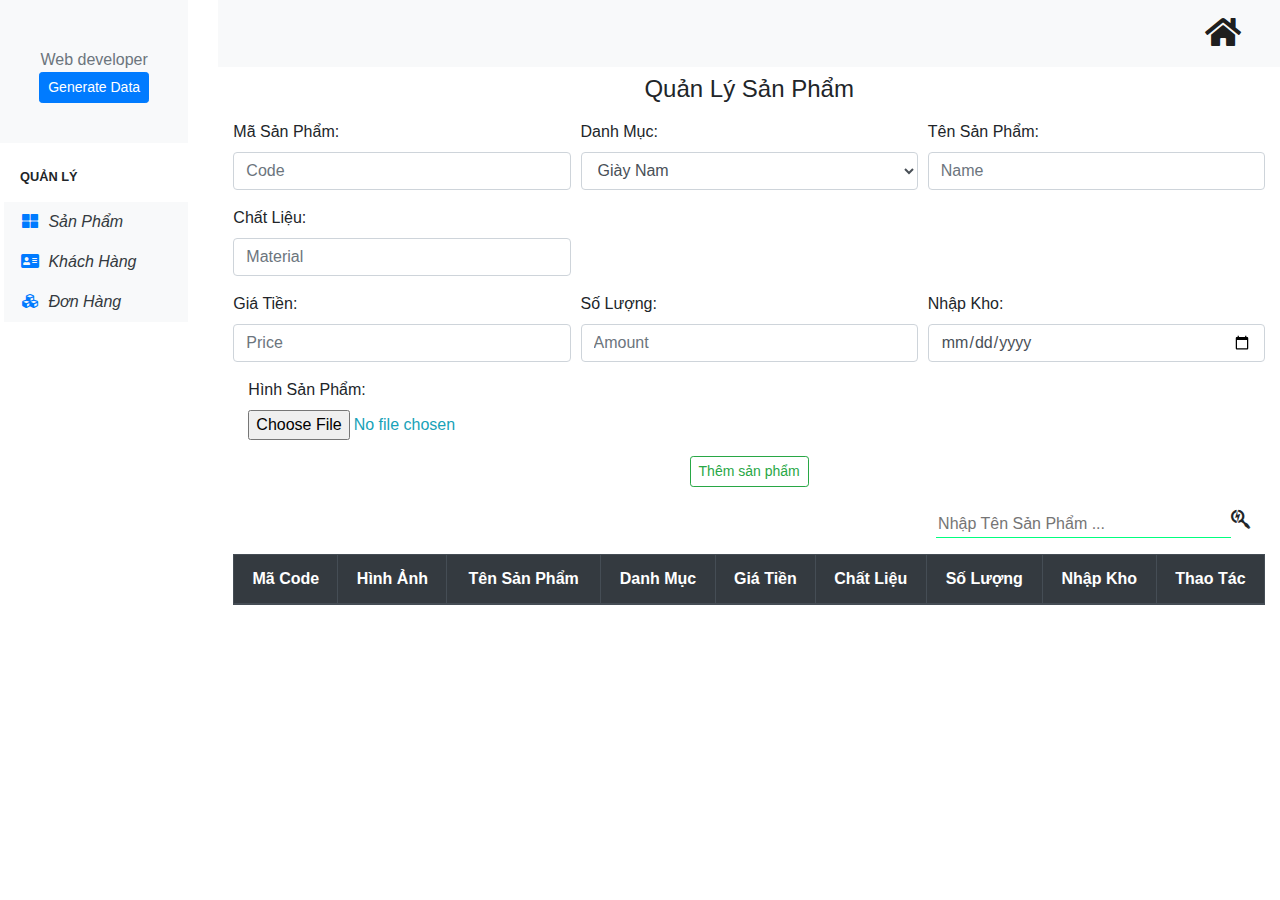
==== src/pages/admin.html @ 02a20a77 "add" ====
<!DOCTYPE html>
<html lang="en">

<head>
    <meta charset="UTF-8">
    <meta name="viewport" content="width=device-width, initial-scale=1.0">
    <meta http-equiv="X-UA-Compatible" content="ie=edge">
    <title>Quản Lý</title>

    <!-- Bootstrap -->
    <link rel="stylesheet" href="https://stackpath.bootstrapcdn.com/bootstrap/4.3.1/css/bootstrap.min.css">

    <!-- FontAwsome -->
    <link rel="stylesheet" href="https://cdnjs.cloudflare.com/ajax/libs/font-awesome/5.11.2/css/all.min.css">

    <!-- Custom -->
    <link rel="stylesheet" href="../styles/admin.css">

    <style>
        body {
            overflow-x: hidden;
        }

        i:hover {
            cursor: pointer;
        }

        .search {
            width: 100%;
            border: none;
            border-bottom: 1px solid springgreen;
        }

        .search:focus {
            outline: none;
        }
    </style>
</head>
<body>
    
    <div class="">
        <div class="row">
            <!-- Vertical navbar -->
            <div class="vertical-nav bg-white col-2" id="sidebar">
                <div class="py-4 px-3 mb-4 bg-light text-center">
                    <img src="">
                    <h4 class="m-0"></h4>
                    <p class="font-weight-light text-muted mb-0">Web developer</p>
                    <p class="btn btn-primary font-weight-light btn-sm" id="generate">Generate Data</p>
                </div>

                <p class="text-gray font-weight-bold text-uppercase px-3 small pb-3 mb-0 ml-1">Quản Lý</p>

                <ul class="nav flex-column bg-white mb-0 ml-1">
                    <li class="nav-item" id="s_product">
                        <a href="#" class="nav-link text-dark font-italic bg-light">
                            <i class="fa fa-th-large mr-1 text-primary fa-fw"></i>
                            Sản Phẩm
                        </a>
                    </li>
                    <li class="nav-item" id="s_user">
                        <a href="#" class="nav-link text-dark font-italic bg-light">
                            <i class="fa fa-address-card mr-1 text-primary fa-fw"></i>
                            Khách Hàng
                        </a>
                    </li>
                    <li class="nav-item" id="s_order">
                        <a href="#" class="nav-link text-dark font-italic bg-light">
                            <i class="fa fa-cubes mr-1 text-primary fa-fw"></i>
                            Đơn Hàng
                        </a>
                    </li>
                </ul>
            </div>
            <!-- End vertical navbar -->

            <div class="col-10">
                <!-- Navigation -->
                <nav class="navbar navbar-expand-lg navbar-light bg-light">
                    <div class="container">
                        <div class="collapse navbar-collapse" id="navbarResponsive">
                            <ul class="navbar-nav ml-auto">
                                <li class="nav-item active">
                                    <a class="nav-link" href="../index.html">
                                        <i class="fas fa-home fa-2x"></i>
                                        <span class="sr-only">(current)</span>
                                    </a>
                                </li>
                            </ul>
                        </div>
                    </div>
                </nav>

                <!-- Product Manager -->
                <div class="product-manager" id="product-manager">
                    <div class="notification offset-9">
                        <div class="notification-content" id="notifi">
                            <p id="notifi-content"></p>
                        </div>
                    </div>
                    <div class="text-center mt-2 mb-3">
                        <h4>Quản Lý Sản Phẩm</h4>
                    </div>
                    <div class="action mb-4">
                        <div class="frms container" id="form-id">
                            <div class="form-row">
                                <div class="form-group col-md-4">
                                    <label for="code">Mã Sản Phẩm: </label>
                                    <input type="text" class="form-control" id="code" placeholder="Code">
                                </div>
                                <div class="form-group col-md-4">
                                    <label for="category">Danh Mục: </label>
                                    <select class="form-control" id="category">
                                        <option value="0">Giày Nam</option>
                                        <option value="1">Giày Nữ</option>
                                        <option value="2">Phụ Kiện</option>
                                        <option value="2">Áo</option>
                                    </select>
                                </div>
                                <div class="form-group col-md-4">
                                    <label for="name">Tên Sản Phẩm: </label>
                                    <input type="text" class="form-control" id="name" placeholder="Name">
                                </div>
                                <div class="form-group col-md-4">
                                    <label for="material">Chất Liệu: </label>
                                    <input type="text" class="form-control" id="material" placeholder="Material">
                                </div>
                            </div>
                            <div class="form-row">
                                <div class="form-group col-md-4">
                                    <label for="price">Giá Tiền: </label>
                                    <input type="text" class="form-control" id="price" placeholder="Price">
                                </div>
                                <div class="form-group col-md-4">
                                    <label for="amount">Số Lượng: </label>
                                    <input type="number" class="form-control" id="amount" placeholder="Amount">
                                </div>
                                <div class="form-group col-md-4">
                                    <label for="entry">Nhập Kho: </label>
                                    <input type="date" class="form-control" id="entry" placeholder="Entry">
                                </div>
                            </div>
                            <div class="form-group col-md-3">
                                <label for="image">Hình Sản Phẩm: </label>
                                <input type="file" class="form-control-file btn-outline-info" id="image">
                            </div>
                            <div class="text-center" id="actbutton">
                                <button type="button" class="btn btn-outline-info btn-sm" id="update"
                                    style="display: none;">Cập Nhật sản phẩm</button>
                                <button type="button" class="btn btn-outline-success btn-sm" id="add_new">Thêm sản
                                    phẩm</button>
                            </div>
                        </div>
                    </div>
                    <div class="tab container">
                        <!-- Search form -->
                        <div class="d-flex offset-8 col-md-4 mb-3">
                            <input type="text" name="search" id="search" class="search"
                                placeholder="Nhập Tên Sản Phẩm ...">
                            <i class="fab fa-searchengin fa-lg"></i>
                        </div>
                        <table class="table table-bordered text-center">
                            <thead class="thead-dark">
                                <tr>
                                    <th scope="col">Mã Code</th>
                                    <th scope="col">Hình Ảnh</th>
                                    <th scope="col">Tên Sản Phẩm</th>
                                    <th scope="col">Danh Mục</th>
                                    <th scope="col">Giá Tiền</th>
                                    <th scope="col">Chất Liệu</th>
                                    <th scope="col">Số Lượng</th>
                                    <th scope="col">Nhập Kho</th>
                                    <th scope="col">Thao Tác</th>
                                </tr>
                            </thead>
                            <tbody id="tbody">
                                <!-- Insert Data -->
                            </tbody>
                        </table>
                    </div>
                </div>
                <p id="genJSON"></p>

                <!-- User Manager -->
                <div class="user-manager" id="user-manager">
                    <div class="text-center mt-2 mb-3">
                        <h4>Quản Lý Khách Hàng</h4>
                    </div>
                    <div class="user-tab container">
                        <table class="table text-center">
                            <thead class="thead-dark">
                                <tr>
                                    <th scope="col">#</th>
                                    <th scope="col">Họ Tên</th>
                                    <th scope="col">Số Điện Thoại</th>
                                    <th scope="col">Địa Chỉ</th>
                                    <th scope="col">Email</th>
                                    <th scope="col">Quyền</th>
                                </tr>
                            </thead>
                            <tbody id="user_tbody">
                                <!-- Insert Data -->
                            </tbody>
                        </table>
                    </div>
                </div>

                <!-- Order Manager -->
                <div class="order-manager" id="order-manager">
                    <div class="text-center mt-2 mb-3">
                        <h4>Quản Lý Đơn Hàng</h4>
                    </div>
                    <div class="order-tab container">
                        <table class="table text-center">
                            <thead class="thead-dark">
                                <tr>
                                    <th scope="col">OrderID</th>
                                    <th scope="col">UserID</th>
                                    <th scope="col">Ngày Tạo</th>
                                    <th scope="col">PT Thanh Toán</th>
                                    <th scope="col">Trạng Thái</th>
                                    <th scope="col">Chi Tiết</th>
                                </tr>
                            </thead>
                            <tbody id="order_tbody">
                                <!-- Insert Data -->
                            </tbody>
                        </table>
                    </div>
                </div>
            </div>
        </div>
    </div>

    <!-- Product Modal -->
    <div class="modal fade" id="productModal" tabindex="-1" role="dialog" aria-labelledby="productModalLabel"
        aria-hidden="true">
        <div class="modal-dialog" role="document">
            <div class="modal-content">
                <div class="modal-header">
                    <h5 class="modal-title" id="productModalLabel">Chi Tiết Sản Phẩm</h5>
                    <button type="button" class="close" data-dismiss="modal" aria-label="Close">
                        <span aria-hidden="true">&times;</span>
                    </button>
                </div>
                <div class="modal-body text-center" id="product-detail">
                    <!-- Data -->
                </div>
                <div class="modal-footer">
                </div>
            </div>
        </div>
    </div>

    <!-- Order Modal -->
    <div class="modal fade" id="orderModal" tabindex="-1" role="dialog" aria-labelledby="orderModalLabel"
        aria-hidden="true">
        <div class="modal-dialog modal-xl" role="document">
            <div class="modal-content">
                <div class="modal-body" id="detail-content">
                    <!-- Data -->
                    <h1 class="text-center">Đơn Hàng</h1>
                    <div class="row" id="customer-info">
                        <!-- Insert -->
                    </div>

                    <table class="table text-center">
                        <thead>
                            <tr>
                                <th scope="col" colspan="2">SẢN PHẨM</th>
                                <th scope="col">GIÁ</th>
                                <th scope="col">SỐ LƯỢNG</th>
                                <th scope="col">TỔNG</th>
                            </tr>
                        </thead>
                        <tbody id="customer-product">
                            <!-- Insert Data -->

                        </tbody>
                        <tfoot>
                            <tr>
                                <td></td>
                                <td></td>
                                <td></td>
                                <th>Tổng Tiền: </th>
                                <td id="total-order">100,000 đ</td>
                            </tr>
                        </tfoot>
                    </table>
                </div>
            </div>
        </div>
    </div>

    <script src="https://code.jquery.com/jquery-3.3.1.slim.min.js"></script>
    <script src="https://ajax.googleapis.com/ajax/libs/jquery/3.4.1/jquery.min.js"></script>
    <script src="https://cdnjs.cloudflare.com/ajax/libs/popper.js/1.14.7/umd/popper.min.js"></script>
    <script src="https://stackpath.bootstrapcdn.com/bootstrap/4.3.1/js/bootstrap.min.js"></script>
    <script src="https://unpkg.com/axios/dist/axios.min.js"></script>
    <script src="../scripts/admin.js"></script>
</body>

</html>
---- src/styles/admin.css ----
body {
    font-family: Cambria, sans-serif;
}


.notification {
    position: relative;
}
.notification .notification-content {
    display: none;
    position: fixed;
    text-align: center;
    background-color: chartreuse;
    /* width: 240px; */
    height: 40px;
    line-height: 40px;
    z-index: 9999999;
    transition: all 2s linear;
    color: white;
}

.user-manager {
    display: none;
}

.order-manager {
    display: none;
}
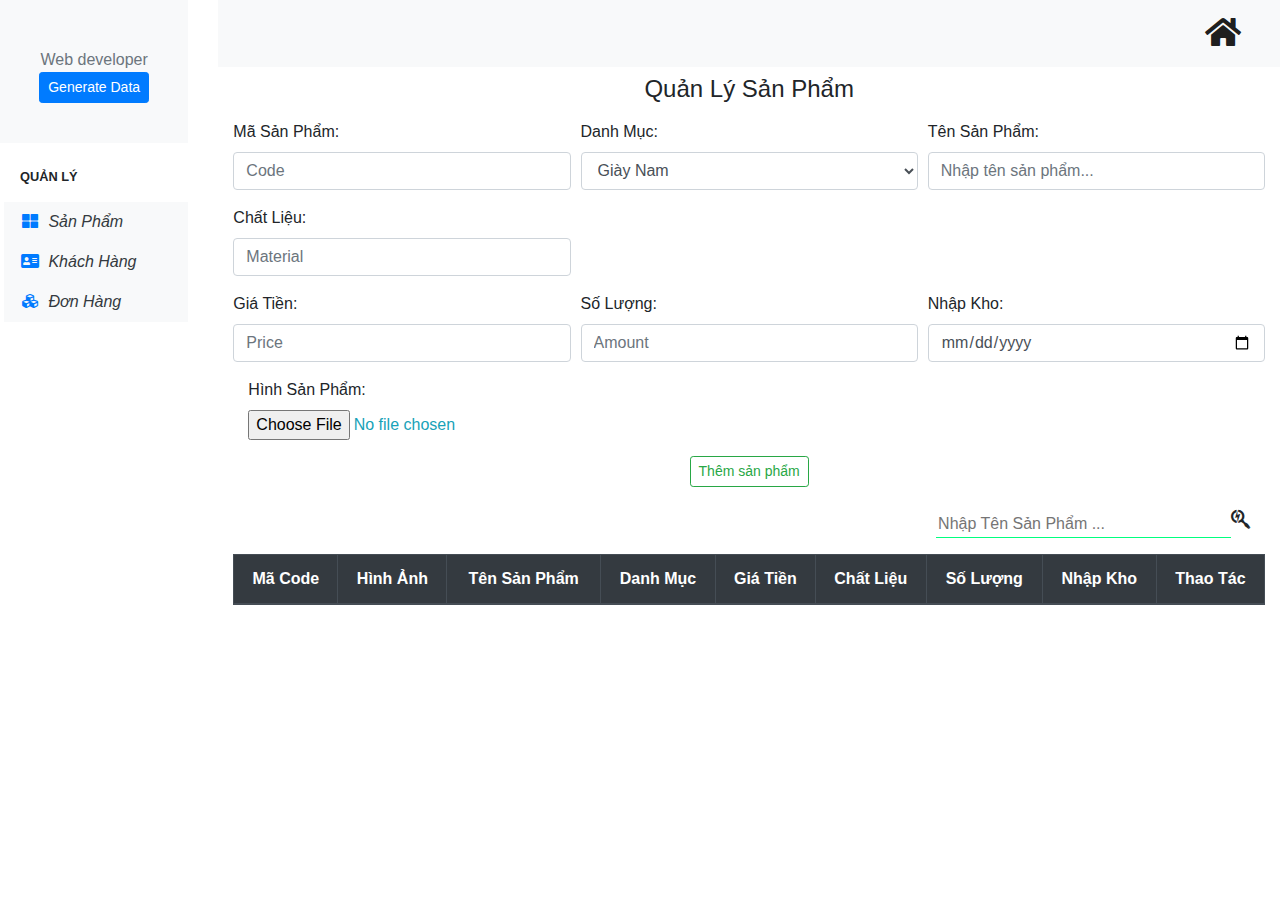
==== commit ee485264: "add" ====
--- a/src/pages/admin.html
+++ b/src/pages/admin.html
@@ -110,16 +110,16 @@
                                 </div>
                                 <div class="form-group col-md-4">
                                     <label for="category">Danh Mục: </label>
-                                    <select class="form-control" id="category">
+                                    <select class="form-control" id="product_category">
                                         <option value="0">Giày Nam</option>
                                         <option value="1">Giày Nữ</option>
                                         <option value="2">Phụ Kiện</option>
-                                        <option value="2">Áo</option>
+                                        <option value="3">Áo</option>
                                     </select>
                                 </div>
                                 <div class="form-group col-md-4">
                                     <label for="name">Tên Sản Phẩm: </label>
-                                    <input type="text" class="form-control" id="name" placeholder="Name">
+                                    <input type="text" class="form-control" id="name" placeholder="Nhập tên sản phẩm...">
                                 </div>
                                 <div class="form-group col-md-4">
                                     <label for="material">Chất Liệu: </label>
@@ -145,9 +145,9 @@
                                 <input type="file" class="form-control-file btn-outline-info" id="image">
                             </div>
                             <div class="text-center" id="actbutton">
-                                <button type="button" class="btn btn-outline-info btn-sm" id="update"
+                                <button type="button" class="btn btn-outline-info btn-sm" id="update_product"
                                     style="display: none;">Cập Nhật sản phẩm</button>
-                                <button type="button" class="btn btn-outline-success btn-sm" id="add_new">Thêm sản
+                                <button type="button" class="btn btn-outline-success btn-sm" id="add_new_product">Thêm sản
                                     phẩm</button>
                             </div>
                         </div>
